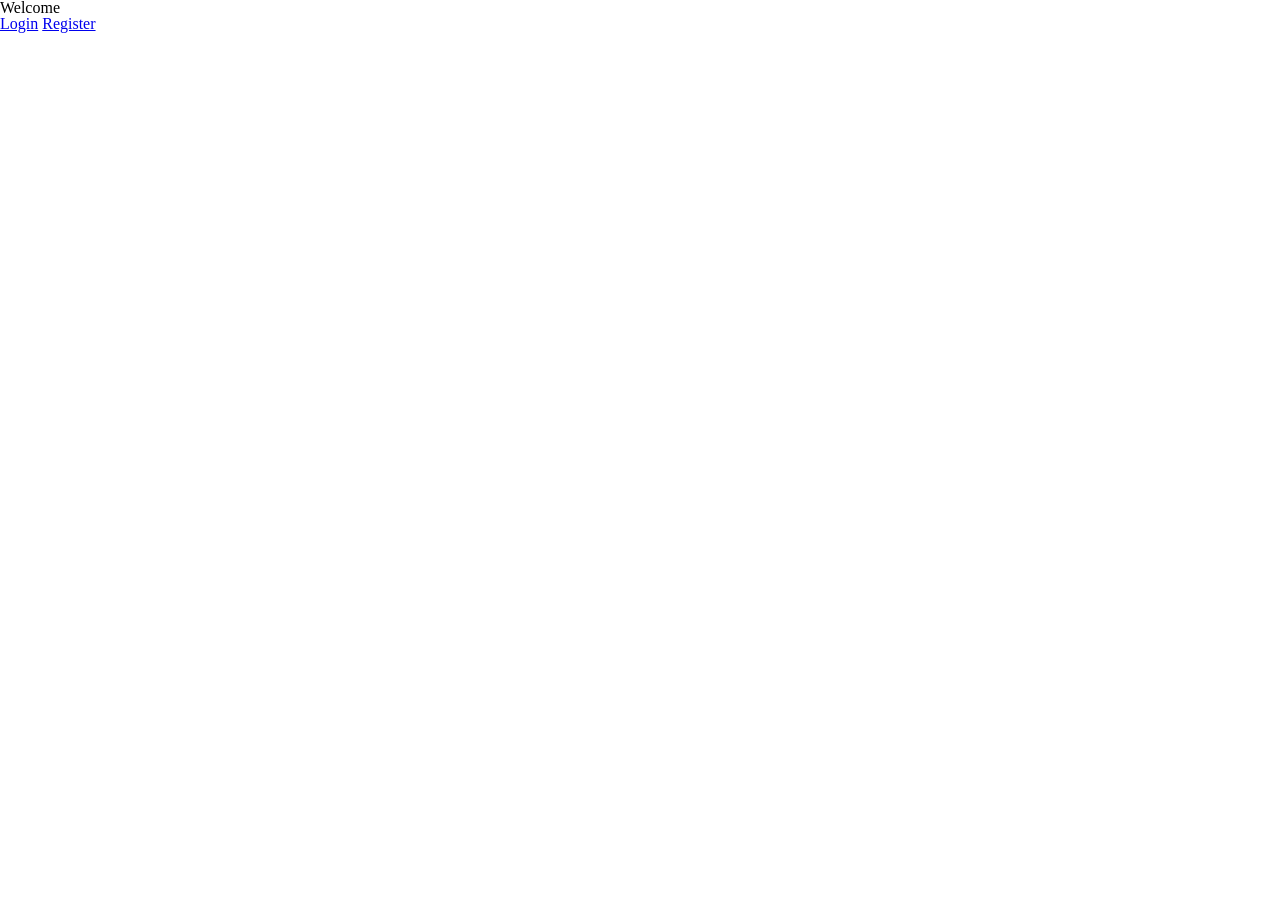
==== public/form-client/index.html @ 0fc9d4a3 "initial but full with code" ====
<!DOCTYPE html>
<html lang="en">

<head>
    <meta charset="UTF-8">
    <meta name="viewport" content="width=device-width, initial-scale=1.0">
    <title>homepage</title>
    <link rel="stylesheet" href="./assets/css/style.css">
    <link rel="stylesheet" href="./assets/css/reset.css">

</head>

<body>
    <h1>Welcome</h1>
    <a href="login.html">Login</a>
    <a href="register.html">Register</a>

</body>

</html>
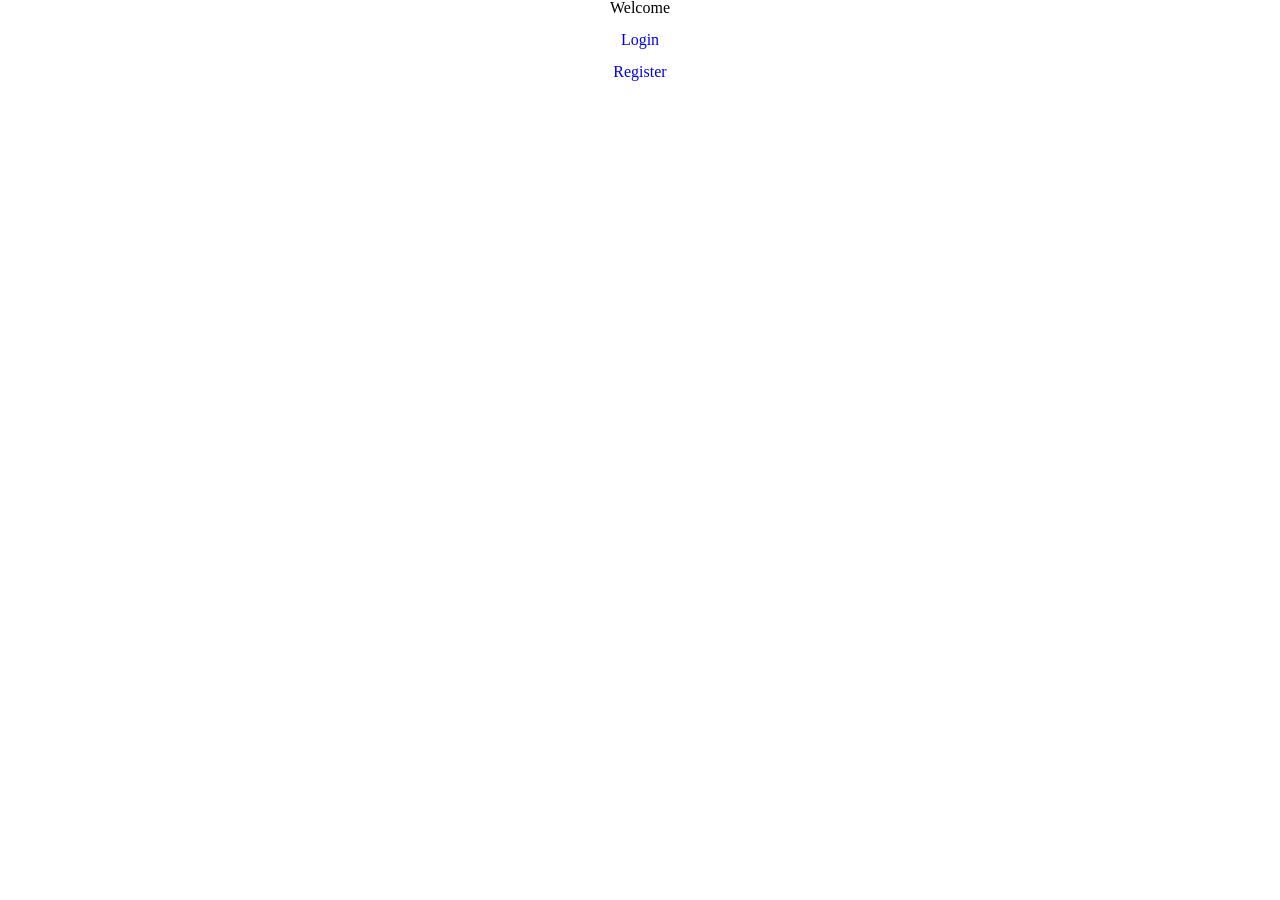
==== commit 7e052c37: "Update index.html with main tag to match css" ====
--- a/public/form-client/index.html
+++ b/public/form-client/index.html
@@ -5,16 +5,17 @@
     <meta charset="UTF-8">
     <meta name="viewport" content="width=device-width, initial-scale=1.0">
     <title>homepage</title>
+    <link rel="stylesheet" href="./assets/css/reset.css">
     <link rel="stylesheet" href="./assets/css/style.css">
-    <link rel="stylesheet" href="./assets/css/reset.css">
 
 </head>
 
 <body>
+    <main>
     <h1>Welcome</h1>
     <a href="login.html">Login</a>
     <a href="register.html">Register</a>
-
+</main>
 </body>
 
-</html>+</html>
--- a/public/form-client/assets/css/style.css
+++ b/public/form-client/assets/css/style.css
@@ -0,0 +1,178 @@
+header {
+  font-size: 1.5rem;
+  color: rgb(62, 141, 133);
+  display: flex;
+  flex-direction: column;
+  gap: 1rem;
+  align-items: center;
+  margin: 2rem 0;
+}
+header p {
+  color: purple;
+}
+header span {
+  font-style: italic;
+}
+header nav {
+  display: flex;
+  flex-direction: column;
+  align-items: center;
+  gap: 0.5rem;
+  font-size: 1.3rem;
+}
+header nav button {
+  border: none;
+  border-left: 1px solid purple;
+  border-right: 1px solid purple;
+  background-color: white;
+  color: rgb(4, 66, 59);
+  border-radius: 8px;
+  padding: 0.2rem 0.5rem;
+  font-size: 0.7rem;
+  text-align: center;
+  transition: 0.5s;
+}
+header nav button:hover {
+  background-color: purple;
+  color: white;
+  cursor: pointer;
+}
+header h3 {
+  font-weight: 800;
+}
+header h4 {
+  margin-top: -0.5rem;
+  font-size: 1rem;
+  border: none;
+  border-left: 1px solid purple;
+  border-right: 1px solid purple;
+  border-radius: 8px;
+  padding: 0.2rem 0.5rem;
+  text-align: center;
+}
+
+main {
+  display: flex;
+  flex-direction: column;
+  align-items: center;
+  gap: 1rem;
+}
+main a {
+  text-decoration: none;
+}
+main form {
+  display: flex;
+  flex-direction: column;
+  flex-wrap: wrap;
+  justify-content: center;
+  align-items: space-around;
+  gap: 1rem;
+  border: none;
+  border-left: 1px solid purple;
+  border-right: 1px solid purple;
+  background-color: white;
+  color: rgb(4, 66, 59);
+  border-radius: 8px;
+  padding: 1.5rem 3rem;
+  width: 20rem;
+  transition: 1s;
+}
+main form input {
+  border: 1px solid purple;
+  border-radius: 9px;
+  outline: none;
+  font-size: 1rem;
+  padding: 0.5rem;
+}
+main form button {
+  margin-left: 0.3rem;
+  text-align: center;
+  border: 1px solid purple;
+  border-radius: 5px;
+  outline: none;
+  font-size: 0.8rem;
+  padding: 0 0.2rem;
+  background-color: white;
+  transition: 0.5s;
+}
+main form #add-recipe-btn {
+  width: 5rem;
+  padding: 0.2rem;
+  margin: 0 auto;
+  transition: 0.5s;
+}
+main form #remove-ingredient {
+  width: 0.9rem;
+}
+main form button:hover {
+  background-color: purple;
+  color: white;
+  cursor: pointer;
+}
+main form ul {
+  display: flex;
+  flex-direction: column;
+  gap: 0.7rem;
+}
+main form ul input {
+  width: 8rem;
+}
+main form:hover {
+  background-color: rgb(226, 204, 226);
+  cursor: pointer;
+}
+main ul#recipe-list {
+  display: flex;
+  gap: 1.2rem;
+  justify-content: space-around;
+  margin: 2rem;
+  flex-wrap: wrap;
+}
+main ul#recipe-list li#recipe {
+  border: 1px solid purple;
+  border-radius: 5px;
+  outline: none;
+  font-size: 0.8rem;
+  padding: 1rem 2rem;
+  display: flex;
+  flex-direction: column;
+  gap: 0.8rem;
+  align-items: start;
+  width: 25rem;
+}
+main ul#recipe-list li#recipe h3 {
+  color: purple;
+  font-size: 1.5rem;
+  font-weight: bold;
+}
+main ul#recipe-list li#recipe ul {
+  display: flex;
+  flex-direction: column;
+  flex-wrap: wrap;
+  gap: 0.2rem;
+}
+main ul#recipe-list li#recipe ul li {
+  display: flex;
+  flex-direction: row;
+  align-items: center;
+  gap: 0.5rem;
+}
+main ul#recipe-list li#recipe p {
+  line-height: 1rem;
+}
+main ul#recipe-list li#recipe button {
+  margin-left: 0.3rem;
+  text-align: center;
+  border: 1px solid purple;
+  border-radius: 5px;
+  outline: none;
+  font-size: 0.8rem;
+  padding: 0.3rem;
+  background-color: white;
+  transition: 0.5s;
+}
+main ul#recipe-list li#recipe button:hover {
+  background-color: purple;
+  color: white;
+  cursor: pointer;
+}/*# sourceMappingURL=style.css.map */
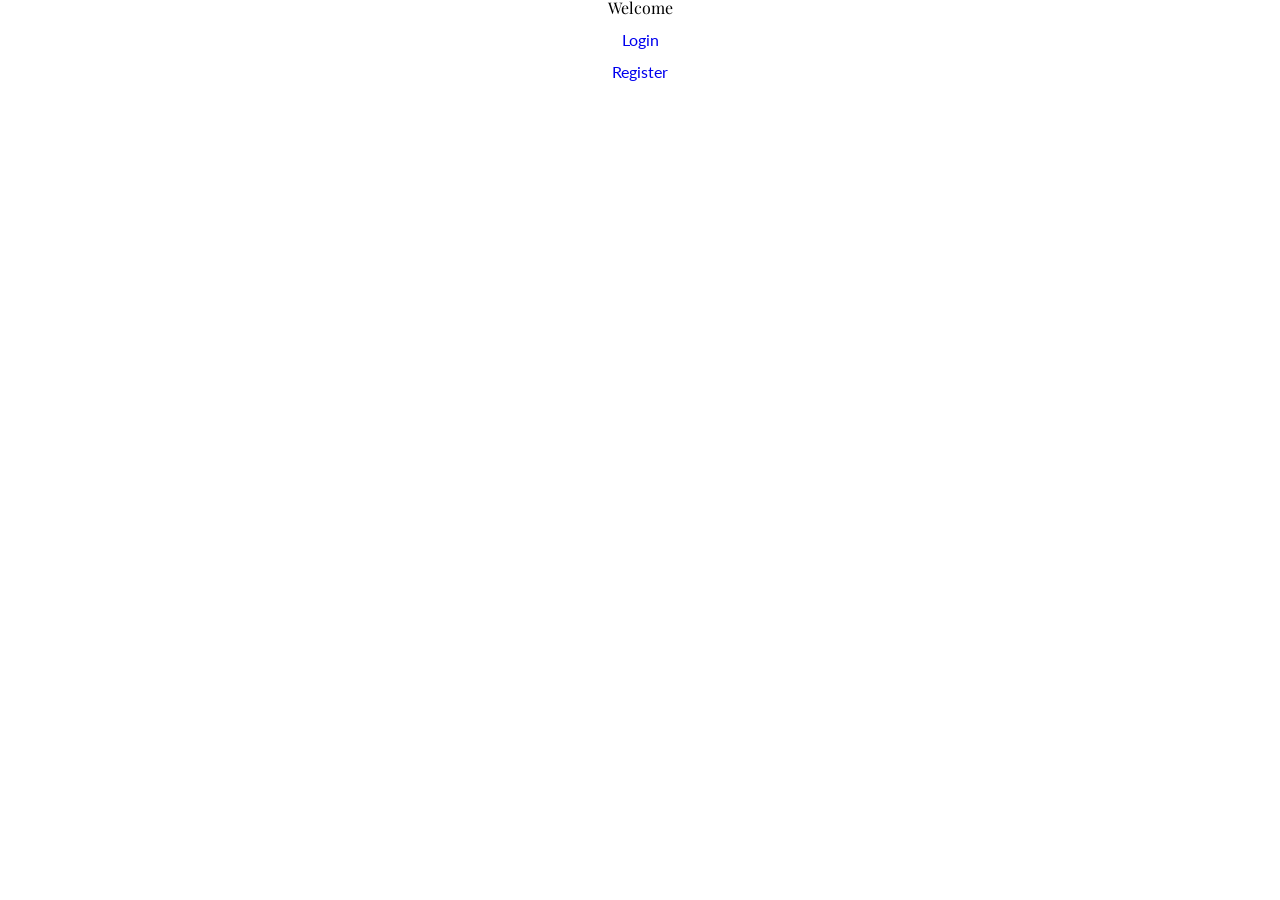
==== commit 8df7c9bf: "Add fonts to css" ====
--- a/public/form-client/index.html
+++ b/public/form-client/index.html
@@ -7,6 +7,9 @@
     <title>homepage</title>
     <link rel="stylesheet" href="./assets/css/reset.css">
     <link rel="stylesheet" href="./assets/css/style.css">
+    <link rel="preconnect" href="https://fonts.googleapis.com">
+<link rel="preconnect" href="https://fonts.gstatic.com" crossorigin>
+<link href="https://fonts.googleapis.com/css2?family=Playfair+Display:wght@400;700&family=Lato:wght@400;700&display=swap" rel="stylesheet">
 
 </head>
 
--- a/public/form-client/assets/css/style.css
+++ b/public/form-client/assets/css/style.css
@@ -1,3 +1,14 @@
+body {
+  font-family: "Lato", sans-serif;
+}
+
+h1,
+h2,
+h3,
+h4 {
+  font-family: "Playfair Display", serif;
+}
+
 header {
   font-size: 1.5rem;
   color: rgb(62, 141, 133);
@@ -51,14 +62,14 @@
   text-align: center;
 }
 
+main a {
+  text-decoration: none;
+}
 main {
   display: flex;
   flex-direction: column;
   align-items: center;
   gap: 1rem;
-}
-main a {
-  text-decoration: none;
 }
 main form {
   display: flex;
